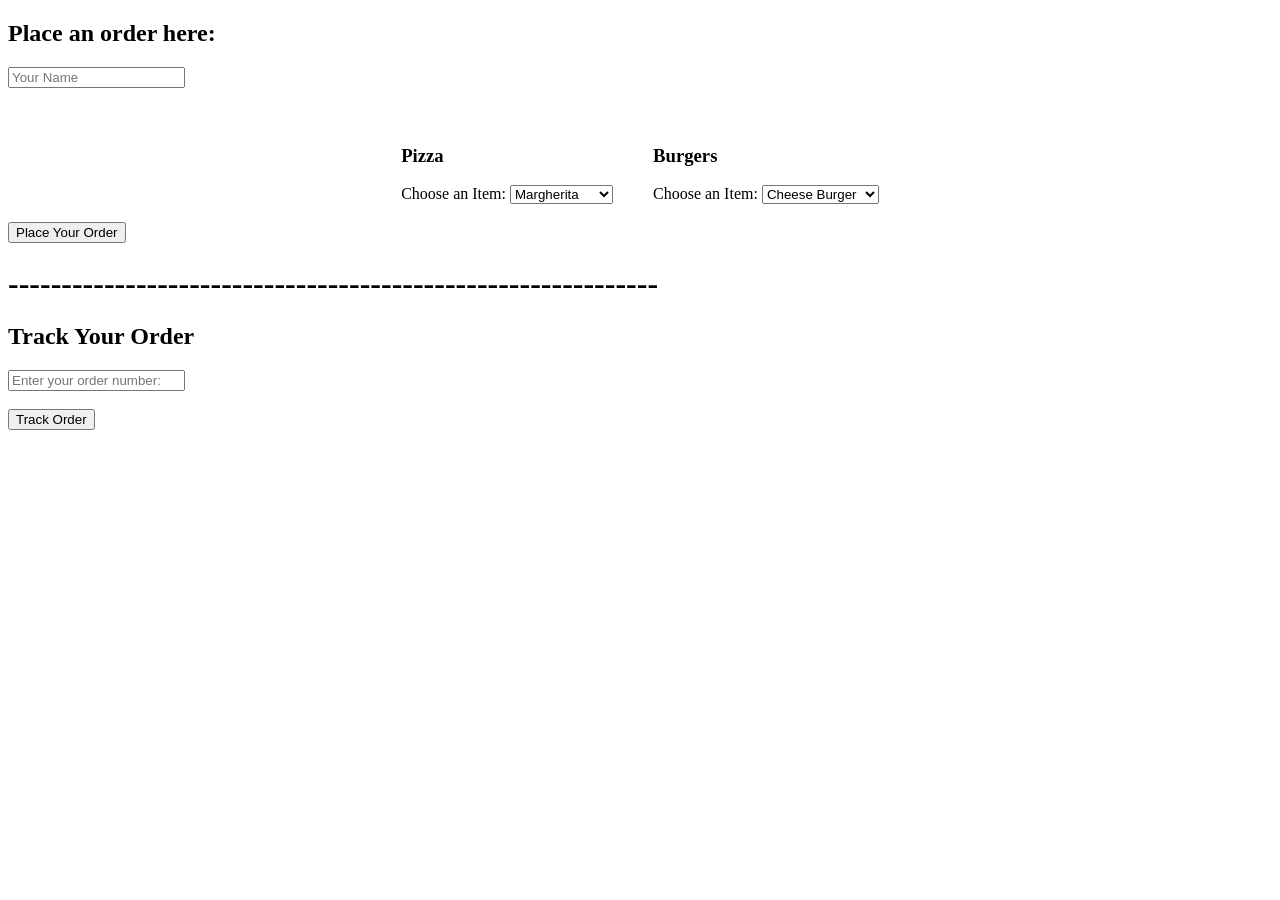
==== index.html @ e1ec5c75 "Add files via upload" ====
<!DOCTYPE html>
<head>
    <link rel="stylesheet" href="styles.css">
    <title>Food Order Application</title>
</head>
<body>
    <section>
    <h2>Place an order here:</h2>
    <input type="text" id="name" placeholder="Your Name" required><br><br>
<div class="wrapper">
    <div class="category">
    <h3>Pizza</h3>
    <label>Choose an Item:</label>
    <select id="itemPizza">
        <option value="Margherita">Margherita</option>
        <option value="Pepporoni">Pepporoni</option>
        <option value="Hawaiian">Hawaiian</option>
        <option value="MeatFeast">Meat Feast</option>
        <option value="BBQ Chicken">BBQ Chciken</option>
    </select><br><br>
    </div>
    <div class="category">
    <h3>Burgers</h3>
    <label>Choose an Item:</label>
    <select id="itemBurger">
        <option value="Cheese">Cheese Burger</option>
        <option value="Chciken Fillet">Chicken Fillet</option>
        <option value="Quater Pounder">Quater Pounder</option>
        <option value="Half Pounder">Half Pounder</option>
        <option value="Veggie">Veggie Burger</option>
    </select><br><br>
    </div>
</div>

    <button onclick="placeOrder()">Place Your Order</button>
    <p id="orderResult"></p>
    </section>
    <h1>-------------------------------------------------------------</h1>


    <section>
        <h2>Track Your Order</h2>
        <input type="text" id="orderNum" placeholder="Enter your order number:"><br><br>
        <button onclick="trackOrder()">Track Order</button>
        <p id="orderStatus"></p>
    </section>
</body>
---- styles.css ----
.wrapper{
    display: flex;
    gap: 40px;
    align-items: flex-start;
    justify-content: center;
    margin-top: 20px;
}
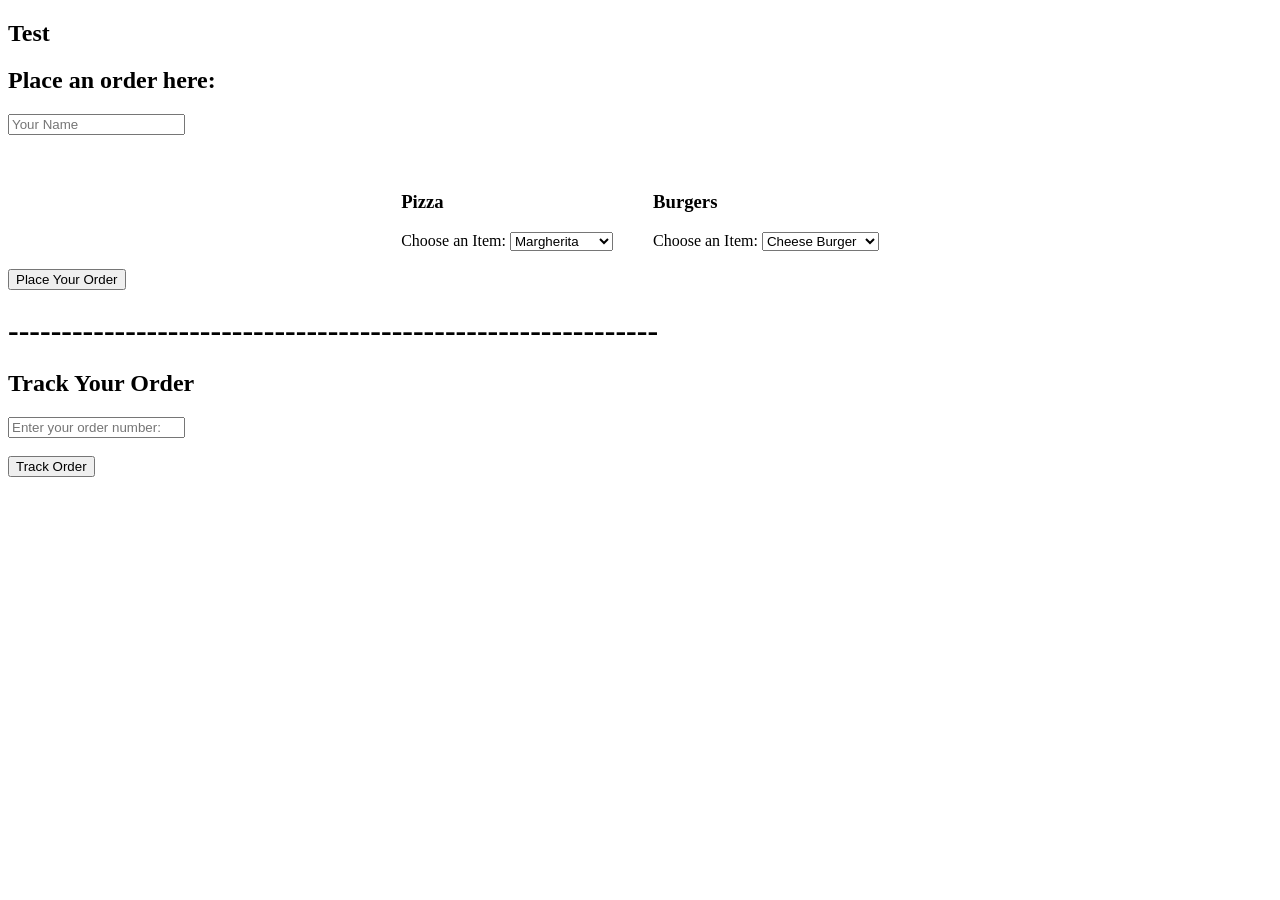
==== commit f9ac3352: "test commit" ====
--- a/index.html
+++ b/index.html
@@ -5,6 +5,7 @@
 </head>
 <body>
     <section>
+        <h1>Test</h1>
     <h2>Place an order here:</h2>
     <input type="text" id="name" placeholder="Your Name" required><br><br>
 <div class="wrapper">
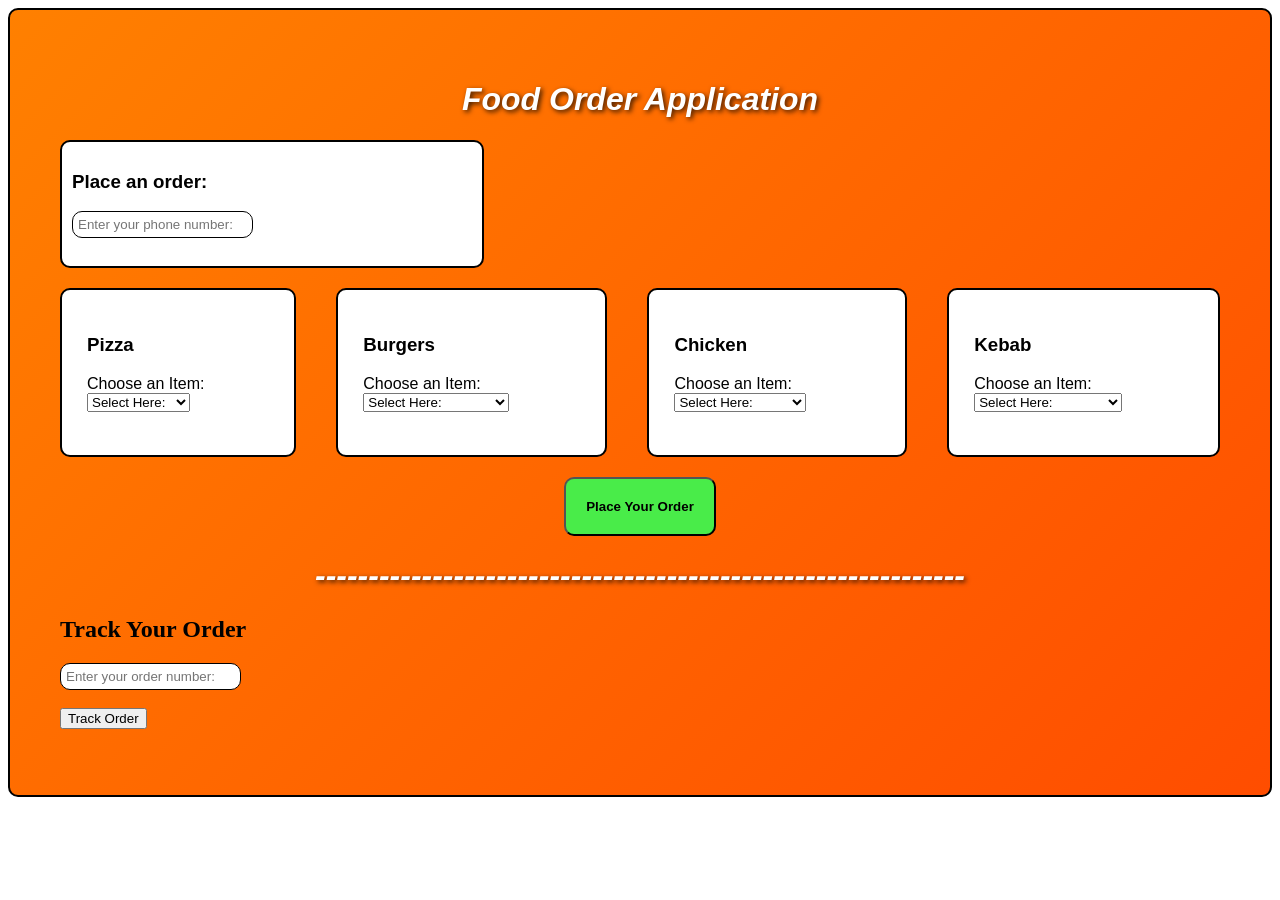
==== commit a5d6f852: "js code added" ====
--- a/index.html
+++ b/index.html
@@ -1,18 +1,26 @@
 <!DOCTYPE html>
+<div class="outerContainer">
 <head>
     <link rel="stylesheet" href="styles.css">
+    <script src="script.js"></script>
+
     <title>Food Order Application</title>
 </head>
+
 <body>
+    <h1>Food Order Application</h1>
+    <section class="enterName">
+    <h3>Place an order:</h3>
+    <input type="text" id="number" placeholder="Enter your phone number:" required><br><br>
+    </section>
+
     <section>
-        <h1>Test</h1>
-    <h2>Place an order here:</h2>
-    <input type="text" id="name" placeholder="Your Name" required><br><br>
-<div class="wrapper">
+    <div class="wrapper">
     <div class="category">
     <h3>Pizza</h3>
     <label>Choose an Item:</label>
     <select id="itemPizza">
+        <option value="Select">Select Here:</option>
         <option value="Margherita">Margherita</option>
         <option value="Pepporoni">Pepporoni</option>
         <option value="Hawaiian">Hawaiian</option>
@@ -24,16 +32,44 @@
     <h3>Burgers</h3>
     <label>Choose an Item:</label>
     <select id="itemBurger">
+        <option value="Select">Select Here:</option>
         <option value="Cheese">Cheese Burger</option>
-        <option value="Chciken Fillet">Chicken Fillet</option>
-        <option value="Quater Pounder">Quater Pounder</option>
-        <option value="Half Pounder">Half Pounder</option>
+        <option value="ChcikenFillet">Chicken Fillet Burger</option>
+        <option value="QuaterPounder">Quater Pounder</option>
+        <option value="HalfPounder">Half Pounder</option>
         <option value="Veggie">Veggie Burger</option>
     </select><br><br>
     </div>
+
+    <div class="category">
+    <h3>Chicken</h3>
+    <label>Choose an Item:</label>
+    <select id="itemChicken">
+        <option value="Select">Select Here:</option>
+        <option value="ChickenTenders">Chicken Tenders</option>
+        <option value="ChcikenNuggets">Chicken Nuggets</option>
+        <option value="ChcikenWings">Chicken Wings</option>
+        <option value="ShreddedChicken">Shredded Chicken</option>
+        <option value="5Piece">5 Piece Chicken</option>
+    </select><br><br>
+    </div>
+
+    <div class="category">
+    <h3>Kebab</h3>
+    <label>Choose an Item:</label>
+    <select id="itemKebab">
+        <option value="Select">Select Here:</option>
+        <option value="DonerKebab">Doner Kebab</option>
+        <option value="ChcikenTKebab">Chicken Tikka Kebab</option>
+        <option value="ShishKebab">Shish Kebab</option>
+        <option value="ChickenKebab">Chicken Kebab</option>
+        <option value="veggieKebab">veggie Kebab</option>
+    </select><br><br>
+    </div>
 </div>
-
-    <button onclick="placeOrder()">Place Your Order</button>
+<div class="buttonOrder">
+    <button class="placeOrder" onclick="placeOrder()">Place Your Order</button>
+    </div>
     <p id="orderResult"></p>
     </section>
     <h1>-------------------------------------------------------------</h1>
@@ -45,4 +81,5 @@
         <button onclick="trackOrder()">Track Order</button>
         <p id="orderStatus"></p>
     </section>
-</body>+</body>
+</div>
--- a/styles.css
+++ b/styles.css
@@ -4,4 +4,56 @@
     align-items: flex-start;
     justify-content: center;
     margin-top: 20px;
-}+}
+.outerContainer{
+    background-image: linear-gradient(135deg, #ff8000, #ff4d00);
+    padding: 50px;
+    border: solid black 2px;
+    border-radius: 10px;
+}
+h1{
+    color: white;
+    font-style: italic;
+    font-family: Arial, Helvetica, sans-serif;
+    text-align: center;
+    text-shadow: 2px 2px 5px rgba(0, 0, 0, 0.8);
+}
+.enterName{
+    justify-self: center;
+    background-color: white;
+    padding: 10px;
+    border: solid black 2px;
+    border-radius: 10px;
+    font-family: Arial, Helvetica, sans-serif;
+    color: black;
+    width: 400px;
+    align-items: center;
+}
+
+input{
+    padding: 5px;
+    background-color: white;
+    border: solid black 1px;
+    border-radius: 10px;
+}
+.category{
+    background-color: white;
+    padding: 25px;
+    border: solid black 2px;
+    border-radius: 10px;
+    margin-bottom: 20px;
+    font-family: Arial, Helvetica, sans-serif;
+
+}
+.buttonOrder{
+    text-align: center;
+}
+.placeOrder{
+    background-color: rgb(73, 236, 73);
+    padding: 20px;
+    border-radius: 10px;
+    font-family: Arial, Helvetica, sans-serif;
+    font-weight: bold;
+
+    
+}
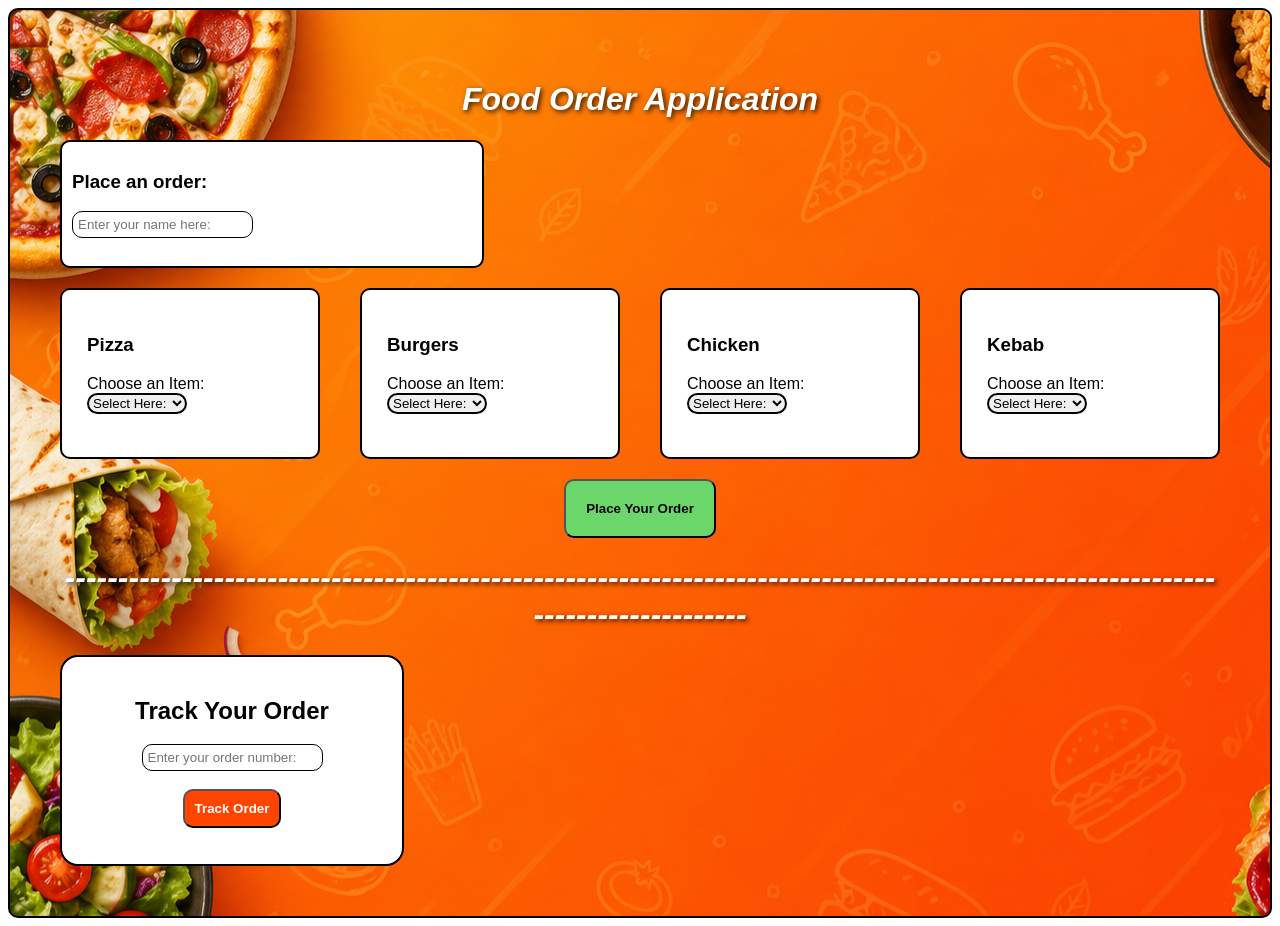
==== commit 2839c3f4: "frontend changes" ====
--- a/index.html
+++ b/index.html
@@ -11,7 +11,7 @@
     <h1>Food Order Application</h1>
     <section class="enterName">
     <h3>Place an order:</h3>
-    <input type="text" id="number" placeholder="Enter your phone number:" required><br><br>
+    <input type="text" id="name" placeholder="Enter your name here:" required><br><br>
     </section>
 
     <section>
@@ -63,7 +63,7 @@
         <option value="ChcikenTKebab">Chicken Tikka Kebab</option>
         <option value="ShishKebab">Shish Kebab</option>
         <option value="ChickenKebab">Chicken Kebab</option>
-        <option value="veggieKebab">veggie Kebab</option>
+        <option value="VeggieKebab">veggie Kebab</option>
     </select><br><br>
     </div>
 </div>
@@ -72,13 +72,13 @@
     </div>
     <p id="orderResult"></p>
     </section>
-    <h1>-------------------------------------------------------------</h1>
+    <h1>--------------------------------------------------------------------------------------------------------------------------------</h1>
 
 
-    <section>
+    <section class="trackOrderSec">
         <h2>Track Your Order</h2>
         <input type="text" id="orderNum" placeholder="Enter your order number:"><br><br>
-        <button onclick="trackOrder()">Track Order</button>
+        <button class="orderTrack" onclick="trackOrder()">Track Order</button>
         <p id="orderStatus"></p>
     </section>
 </body>
--- a/styles.css
+++ b/styles.css
@@ -6,7 +6,7 @@
     margin-top: 20px;
 }
 .outerContainer{
-    background-image: linear-gradient(135deg, #ff8000, #ff4d00);
+    background-image: url(/backgroundImg.png);
     padding: 50px;
     border: solid black 2px;
     border-radius: 10px;
@@ -49,11 +49,32 @@
     text-align: center;
 }
 .placeOrder{
-    background-color: rgb(73, 236, 73);
+    background-color: rgb(107, 215, 107);
     padding: 20px;
     border-radius: 10px;
     font-family: Arial, Helvetica, sans-serif;
+    font-weight: bold;  
+}
+#itemPizza, #itemBurger, #itemKebab, #itemChicken{
+    border-radius: 20px;
+    width: 100px;
+    border: solid 2px black;
+}
+.trackOrderSec{
+    background-color: white;
+    width: 300px;
+    padding: 20px;
+    text-align: center;
+    border-radius: 18px;
+    border:  solid 2px black;
+    justify-self: center;
+    font-family: Arial, Helvetica, sans-serif;
+}
+.orderTrack{
+    background-color: orangered;
+    color: white;
+    padding: 10px;
+    border-radius: 10px;
+    font-family: Arial, Helvetica, sans-serif;
     font-weight: bold;
-
-    
 }
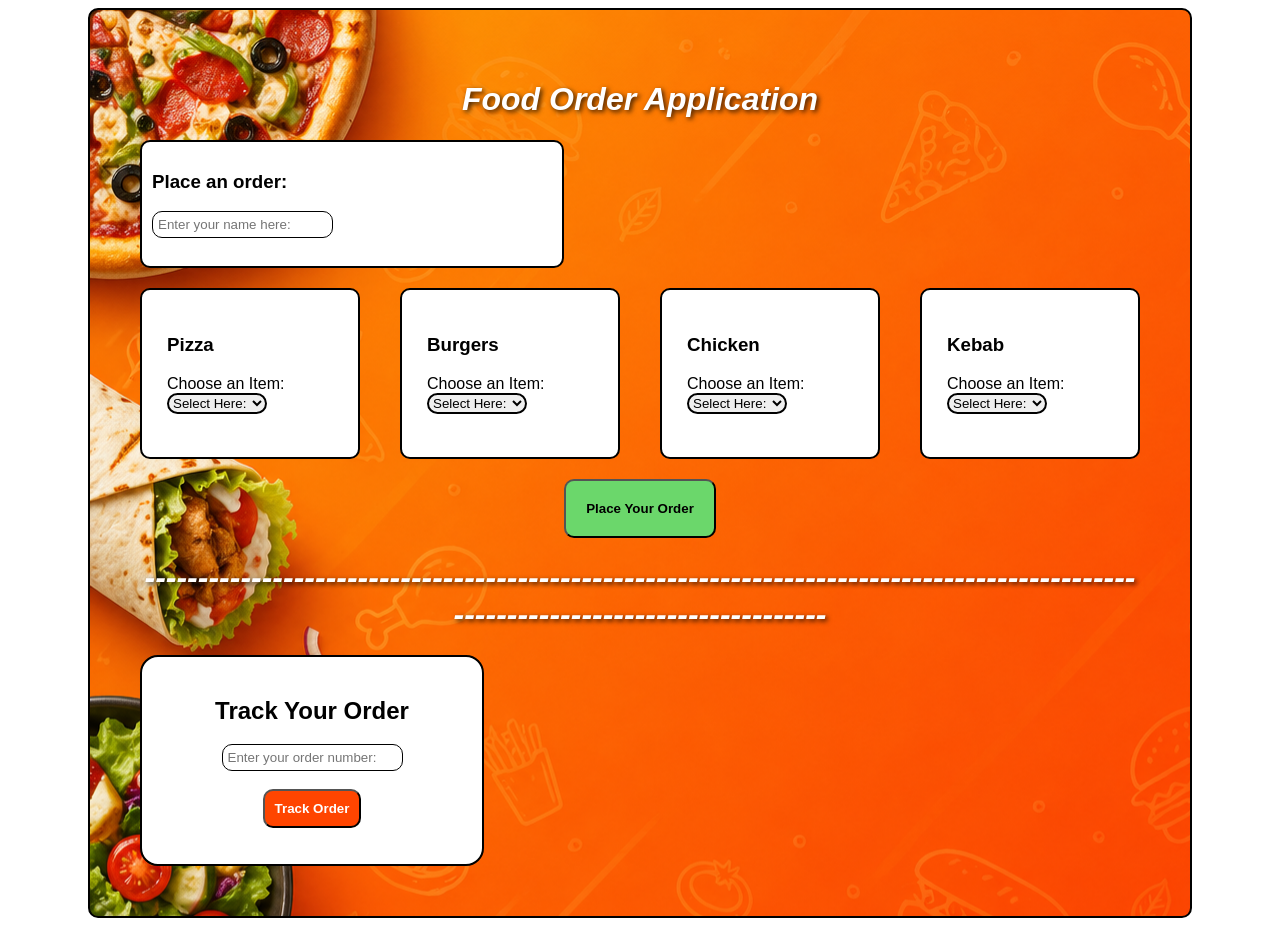
==== commit 29a50f75: "Added API to js" ====
--- a/index.html
+++ b/index.html
@@ -1,85 +1,97 @@
-<!DOCTYPE html>
+<!doctype html>
 <div class="outerContainer">
-<head>
-    <link rel="stylesheet" href="styles.css">
+  <head>
+    <link rel="stylesheet" href="styles.css" />
     <script src="script.js"></script>
 
     <title>Food Order Application</title>
-</head>
+  </head>
 
-<body>
+  <body>
     <h1>Food Order Application</h1>
     <section class="enterName">
-    <h3>Place an order:</h3>
-    <input type="text" id="name" placeholder="Enter your name here:" required><br><br>
+      <h3>Place an order:</h3>
+      <input
+        type="text"
+        id="name"
+        placeholder="Enter your name here:"
+        required
+      /><br /><br />
     </section>
 
     <section>
-    <div class="wrapper">
-    <div class="category">
-    <h3>Pizza</h3>
-    <label>Choose an Item:</label>
-    <select id="itemPizza">
-        <option value="Select">Select Here:</option>
-        <option value="Margherita">Margherita</option>
-        <option value="Pepporoni">Pepporoni</option>
-        <option value="Hawaiian">Hawaiian</option>
-        <option value="MeatFeast">Meat Feast</option>
-        <option value="BBQ Chicken">BBQ Chciken</option>
-    </select><br><br>
-    </div>
-    <div class="category">
-    <h3>Burgers</h3>
-    <label>Choose an Item:</label>
-    <select id="itemBurger">
-        <option value="Select">Select Here:</option>
-        <option value="Cheese">Cheese Burger</option>
-        <option value="ChcikenFillet">Chicken Fillet Burger</option>
-        <option value="QuaterPounder">Quater Pounder</option>
-        <option value="HalfPounder">Half Pounder</option>
-        <option value="Veggie">Veggie Burger</option>
-    </select><br><br>
-    </div>
+      <div class="wrapper">
+        <div class="category">
+          <h3>Pizza</h3>
+          <label>Choose an Item:</label>
+          <select id="itemPizza">
+            <option value="Select">Select Here:</option>
+            <option value="Margherita">Margherita</option>
+            <option value="Pepporoni">Pepporoni</option>
+            <option value="Hawaiian">Hawaiian</option>
+            <option value="MeatFeast">Meat Feast</option>
+            <option value="BBQ Chicken">BBQ Chciken</option></select
+          ><br /><br />
+        </div>
+        <div class="category">
+          <h3>Burgers</h3>
+          <label>Choose an Item:</label>
+          <select id="itemBurger">
+            <option value="Select">Select Here:</option>
+            <option value="Cheese">Cheese Burger</option>
+            <option value="ChcikenFillet">Chicken Fillet Burger</option>
+            <option value="QuaterPounder">Quater Pounder</option>
+            <option value="HalfPounder">Half Pounder</option>
+            <option value="Veggie">Veggie Burger</option></select
+          ><br /><br />
+        </div>
 
-    <div class="category">
-    <h3>Chicken</h3>
-    <label>Choose an Item:</label>
-    <select id="itemChicken">
-        <option value="Select">Select Here:</option>
-        <option value="ChickenTenders">Chicken Tenders</option>
-        <option value="ChcikenNuggets">Chicken Nuggets</option>
-        <option value="ChcikenWings">Chicken Wings</option>
-        <option value="ShreddedChicken">Shredded Chicken</option>
-        <option value="5Piece">5 Piece Chicken</option>
-    </select><br><br>
-    </div>
+        <div class="category">
+          <h3>Chicken</h3>
+          <label>Choose an Item:</label>
+          <select id="itemChicken">
+            <option value="Select">Select Here:</option>
+            <option value="ChickenTenders">Chicken Tenders</option>
+            <option value="ChcikenNuggets">Chicken Nuggets</option>
+            <option value="ChcikenWings">Chicken Wings</option>
+            <option value="ShreddedChicken">Shredded Chicken</option>
+            <option value="5Piece">5 Piece Chicken</option></select
+          ><br /><br />
+        </div>
 
-    <div class="category">
-    <h3>Kebab</h3>
-    <label>Choose an Item:</label>
-    <select id="itemKebab">
-        <option value="Select">Select Here:</option>
-        <option value="DonerKebab">Doner Kebab</option>
-        <option value="ChcikenTKebab">Chicken Tikka Kebab</option>
-        <option value="ShishKebab">Shish Kebab</option>
-        <option value="ChickenKebab">Chicken Kebab</option>
-        <option value="VeggieKebab">veggie Kebab</option>
-    </select><br><br>
-    </div>
-</div>
-<div class="buttonOrder">
-    <button class="placeOrder" onclick="placeOrder()">Place Your Order</button>
-    </div>
-    <p id="orderResult"></p>
+        <div class="category">
+          <h3>Kebab</h3>
+          <label>Choose an Item:</label>
+          <select id="itemKebab">
+            <option value="Select">Select Here:</option>
+            <option value="DonerKebab">Doner Kebab</option>
+            <option value="ChcikenTKebab">Chicken Tikka Kebab</option>
+            <option value="ShishKebab">Shish Kebab</option>
+            <option value="ChickenKebab">Chicken Kebab</option>
+            <option value="VeggieKebab">veggie Kebab</option></select
+          ><br /><br />
+        </div>
+      </div>
+      <div class="buttonOrder">
+        <button class="placeOrder" onclick="placeOrder()">
+          Place Your Order
+        </button>
+      </div>
+      <p id="orderResult"></p>
     </section>
-    <h1>--------------------------------------------------------------------------------------------------------------------------------</h1>
-
+    <h1>
+      --------------------------------------------------------------------------------------------------------------------------------
+    </h1>
 
     <section class="trackOrderSec">
-        <h2>Track Your Order</h2>
-        <input type="text" id="orderNum" placeholder="Enter your order number:"><br><br>
-        <button class="orderTrack" onclick="trackOrder()">Track Order</button>
-        <p id="orderStatus"></p>
+      <h2>Track Your Order</h2>
+      <input
+        type="text"
+        id="orderNum"
+        placeholder="Enter your order number:"
+      /><br /><br />
+      <button class="orderTrack" onclick="trackOrder()">Track Order</button>
+      <p id="orderStatus"></p>
     </section>
-</body>
-</div>+  </body>
+</div>
--- a/styles.css
+++ b/styles.css
@@ -1,80 +1,89 @@
-.wrapper{
-    display: flex;
-    gap: 40px;
-    align-items: flex-start;
-    justify-content: center;
-    margin-top: 20px;
+body {
+  background-size: cover;
+  background-repeat: no-repeat;
+  background-position: center;
 }
-.outerContainer{
-    background-image: url(/backgroundImg.png);
-    padding: 50px;
-    border: solid black 2px;
-    border-radius: 10px;
+.wrapper {
+  display: flex;
+  gap: 40px;
+  align-items: flex-start;
+  justify-content: center;
+  margin-top: 20px;
 }
-h1{
-    color: white;
-    font-style: italic;
-    font-family: Arial, Helvetica, sans-serif;
-    text-align: center;
-    text-shadow: 2px 2px 5px rgba(0, 0, 0, 0.8);
+.outerContainer {
+  background-image: url(/backgroundImg.png);
+  padding: 50px;
+  max-width: 1000px;
+  margin: 0 auto;
+  border: solid black 2px;
+  border-radius: 10px;
 }
-.enterName{
-    justify-self: center;
-    background-color: white;
-    padding: 10px;
-    border: solid black 2px;
-    border-radius: 10px;
-    font-family: Arial, Helvetica, sans-serif;
-    color: black;
-    width: 400px;
-    align-items: center;
+h1 {
+  color: white;
+  font-style: italic;
+  font-family: Arial, Helvetica, sans-serif;
+  text-align: center;
+  text-shadow: 2px 2px 5px rgba(0, 0, 0, 0.8);
+}
+.enterName {
+  justify-self: center;
+  background-color: white;
+  padding: 10px;
+  border: solid black 2px;
+  border-radius: 10px;
+  font-family: Arial, Helvetica, sans-serif;
+  color: black;
+  width: 400px;
+  align-items: center;
 }
 
-input{
-    padding: 5px;
-    background-color: white;
-    border: solid black 1px;
-    border-radius: 10px;
+input {
+  padding: 5px;
+  background-color: white;
+  border: solid black 1px;
+  border-radius: 10px;
 }
-.category{
-    background-color: white;
-    padding: 25px;
-    border: solid black 2px;
-    border-radius: 10px;
-    margin-bottom: 20px;
-    font-family: Arial, Helvetica, sans-serif;
-
+.category {
+  background-color: white;
+  padding: 25px;
+  border: solid black 2px;
+  border-radius: 10px;
+  margin-bottom: 20px;
+  font-family: Arial, Helvetica, sans-serif;
 }
-.buttonOrder{
-    text-align: center;
+.buttonOrder {
+  text-align: center;
 }
-.placeOrder{
-    background-color: rgb(107, 215, 107);
-    padding: 20px;
-    border-radius: 10px;
-    font-family: Arial, Helvetica, sans-serif;
-    font-weight: bold;  
+.placeOrder {
+  background-color: rgb(107, 215, 107);
+  padding: 20px;
+  border-radius: 10px;
+  font-family: Arial, Helvetica, sans-serif;
+  font-weight: bold;
 }
-#itemPizza, #itemBurger, #itemKebab, #itemChicken{
-    border-radius: 20px;
-    width: 100px;
-    border: solid 2px black;
+#itemPizza,
+#itemBurger,
+#itemKebab,
+#itemChicken {
+  border-radius: 20px;
+  width: 100px;
+  border: solid 2px black;
 }
-.trackOrderSec{
-    background-color: white;
-    width: 300px;
-    padding: 20px;
-    text-align: center;
-    border-radius: 18px;
-    border:  solid 2px black;
-    justify-self: center;
-    font-family: Arial, Helvetica, sans-serif;
+.trackOrderSec {
+  background-color: white;
+  width: 300px;
+  padding: 20px;
+  text-align: center;
+  border-radius: 18px;
+  border: solid 2px black;
+  justify-self: center;
+  font-family: Arial, Helvetica, sans-serif;
 }
-.orderTrack{
-    background-color: orangered;
-    color: white;
-    padding: 10px;
-    border-radius: 10px;
-    font-family: Arial, Helvetica, sans-serif;
-    font-weight: bold;
+.orderTrack {
+  background-color: orangered;
+  color: white;
+  padding: 10px;
+  border-radius: 10px;
+  font-family: Arial, Helvetica, sans-serif;
+  font-weight: bold;
 }
